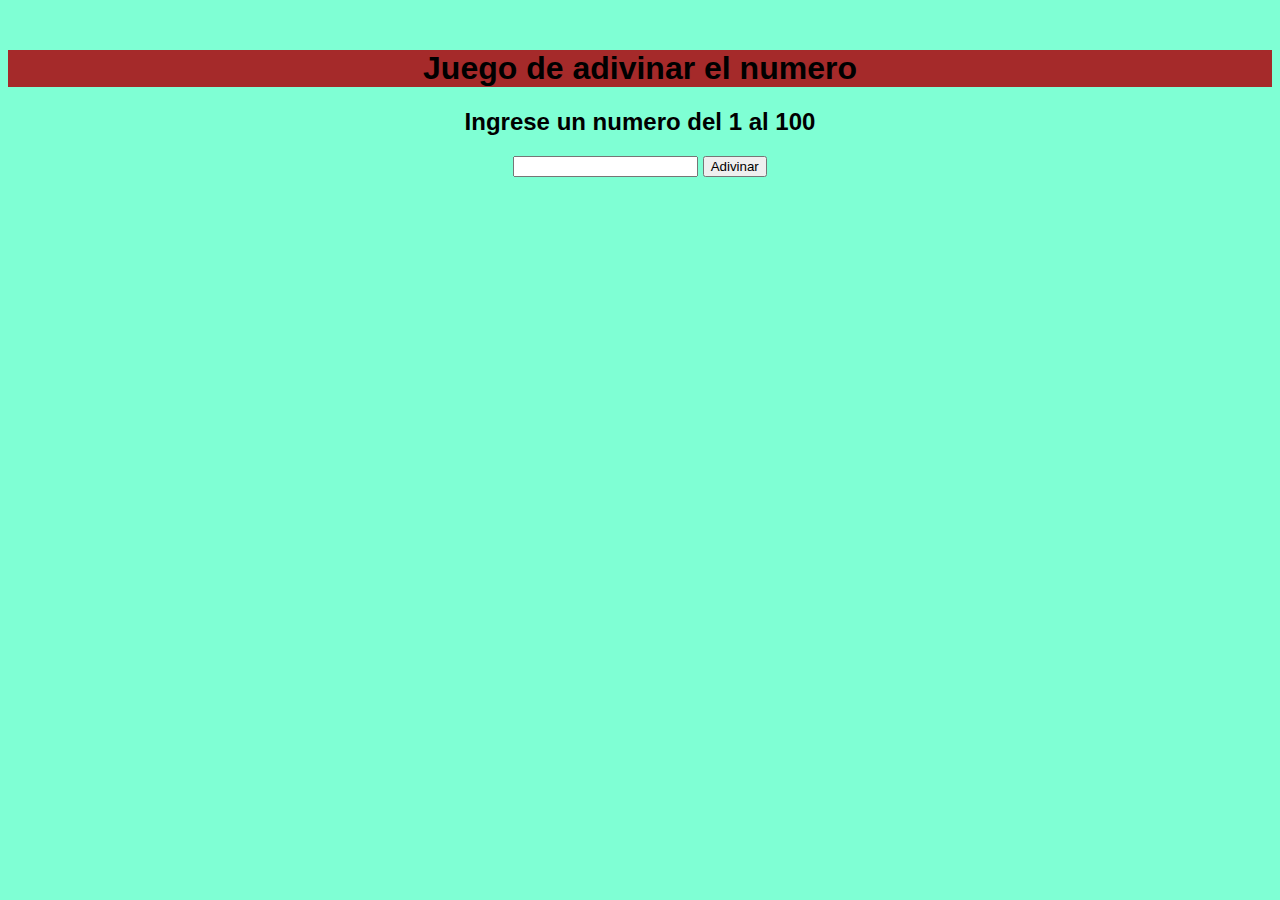
==== Numeros Aleatorios/Random.html @ e84569dc "Please enter the commit message for your changes. Lines starting  with '#' will be ignored, and an e" ====
<!DOCTYPE html>
<html lang="es">
<head>
    <meta charset="UTF-8">
    <meta http-equiv="X-UA-Compatible" content="IE=edge">
    <meta name="viewport" content="width=device-width, initial-scale=1.0">
    <title>Adivina el numero</title>
    <link rel="stylesheet" href="./css/style.css">
    <script src="./js/javascript.js"></script>
</head>
<body>
    <h1>Juego de adivinar el numero</h1>
    <h2>Ingrese un numero del 1 al 100</h2>
    <div id="Adivinanza">
    <input type="number" id="numero"/>
    <button onclick="adivinarNumero()">Adivinar</button>
    <div id="resultado"></div>
    </div>

    

    
</body>
</html>
---- Numeros Aleatorios/css/style.css ----
body{
    background-color: aquamarine;
    text-align: center;
    font-family: Arial, Helvetica, sans-serif;
}
h1{
    background-color: brown;
    margin-top: 50px;
}
#resultado{
    margin-top: 20px;
}
#adivinanza{
    margin-top: 30px;
}
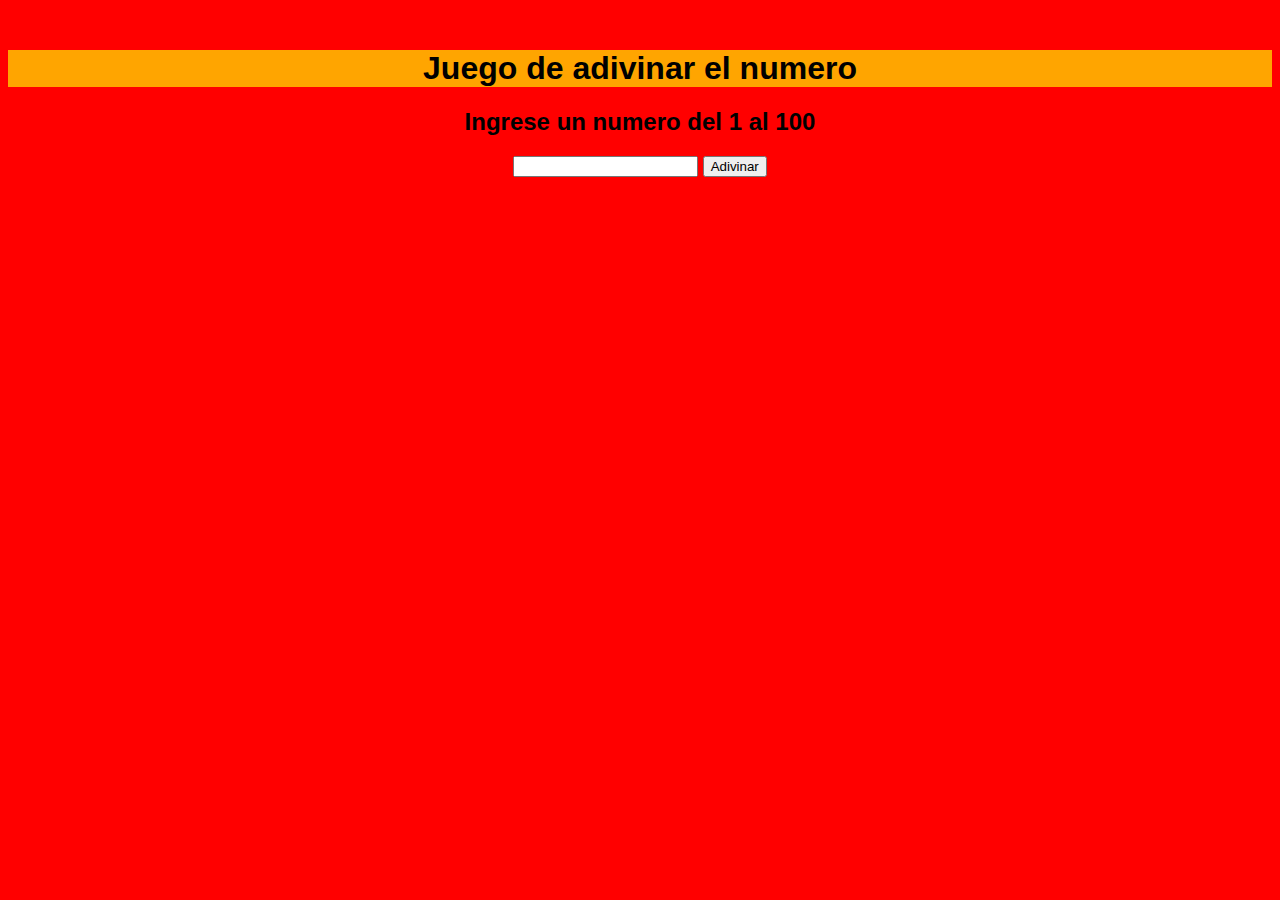
==== commit e7a73363: "Please enter the commit message for your changes. Lines starting  with '#' will be ignored, and an e" ====
--- a/Numeros Aleatorios/Random.html
+++ b/Numeros Aleatorios/Random.html
@@ -15,9 +15,7 @@
     <input type="number" id="numero"/>
     <button onclick="adivinarNumero()">Adivinar</button>
     <div id="resultado"></div>
-    </div>
-
-    
+    </div>    
 
     
 </body>
--- a/Numeros Aleatorios/css/style.css
+++ b/Numeros Aleatorios/css/style.css
@@ -1,10 +1,10 @@
 body{
-    background-color: aquamarine;
+    background-color: red;
     text-align: center;
     font-family: Arial, Helvetica, sans-serif;
 }
 h1{
-    background-color: brown;
+    background-color: orange;
     margin-top: 50px;
 }
 #resultado{
